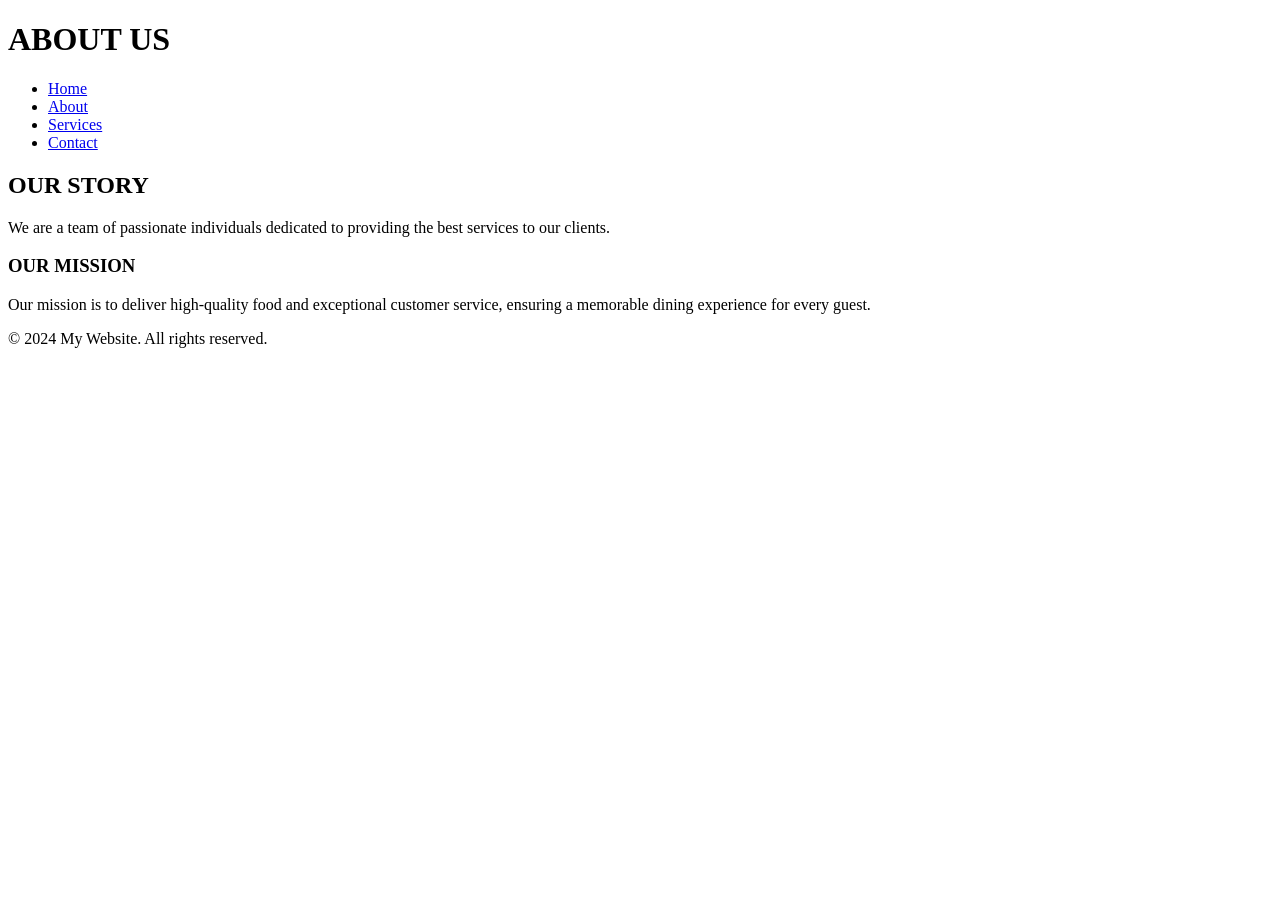
==== about.html @ 9de6d56f "created 3 folders ( about.html, contact.html, foods.html ) and style.css" ====
<!DOCTYPE html>
<html>
    <head>
        <title>About</title>
        <link rel="stylesheet" href="style.css">
    </head>

    <body>
        <header>
            <h1>ABOUT US</h1>
        </header>
    </body>

    <nav>
        <ul>
            <li><a href="index.html">Home</a></li>
            <li><a href="about.html">About</a></li>
            <li><a href="foods.html">Services</a></li>
            <li><a href="contact.html">Contact</a></li>
        </ul>
    </nav>

    <section>
            <h2>OUR STORY</h2>
            <p>We are a team of passionate individuals dedicated to providing the best services to our clients.</p>
    

    <h3>OUR MISSION</h3>
        <p>Our mission is to deliver high-quality food and exceptional customer service,
         ensuring a memorable dining experience for every guest.</p>

        
    </section>

    <footer>
            <p>&copy; 2024 My Website. All rights reserved.</p>
        </footer>
    
    
</body>
</html>
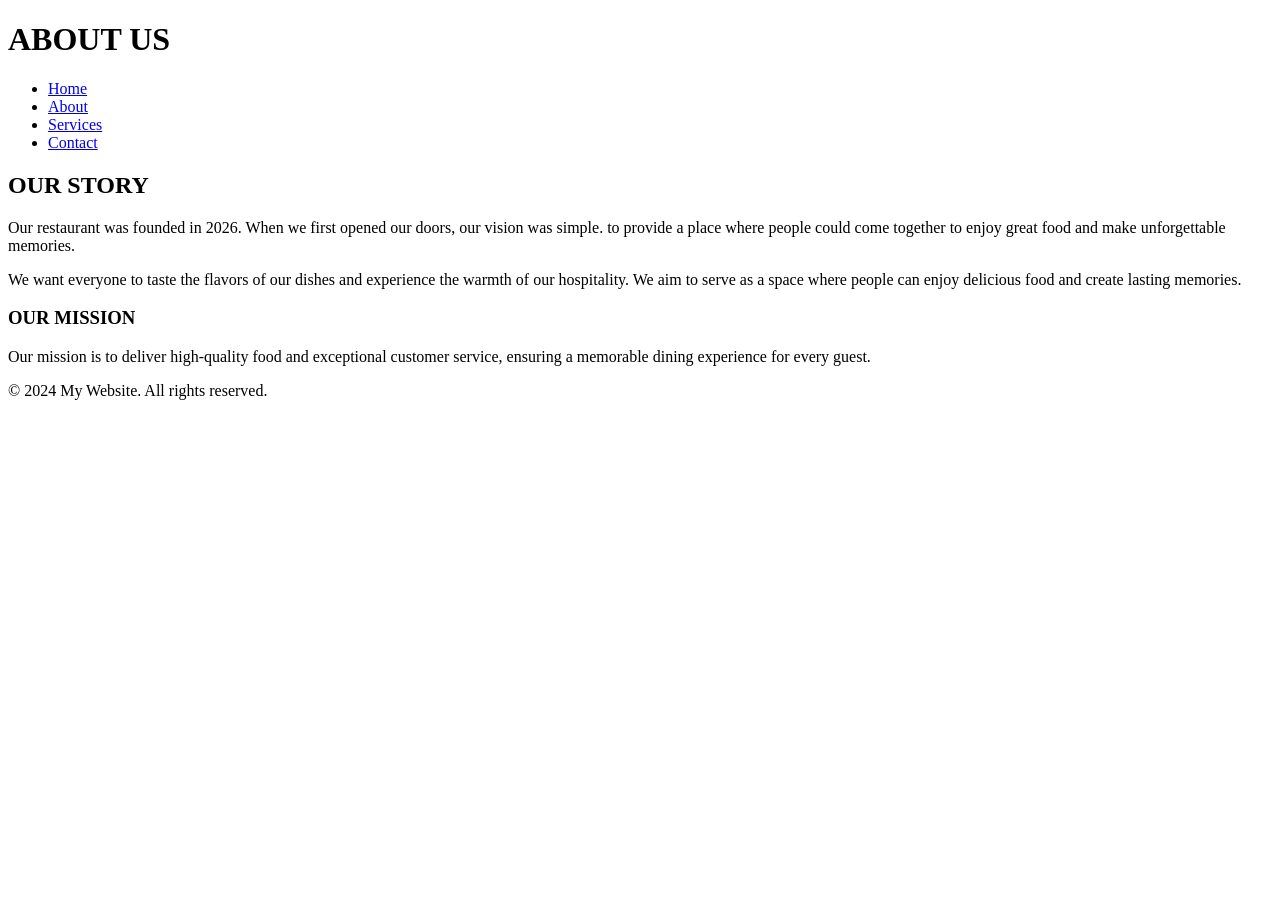
==== commit 76c85ee5: "Added codes to all of them, created the body and added little information." ====
--- a/about.html
+++ b/about.html
@@ -22,8 +22,16 @@
 
     <section>
             <h2>OUR STORY</h2>
-            <p>We are a team of passionate individuals dedicated to providing the best services to our clients.</p>
-    
+             
+            <p>Our restaurant was founded in 2026. When we first opened our doors, our vision was simple.
+               to provide a place where people could come together to enjoy great food and make unforgettable memories.
+            </p>
+            
+            <p>We want everyone to taste the 
+               flavors of our dishes and experience the warmth of our hospitality.
+               We aim to serve as a space where people can enjoy delicious 
+               food and create lasting memories.
+            </p>
 
     <h3>OUR MISSION</h3>
         <p>Our mission is to deliver high-quality food and exceptional customer service,
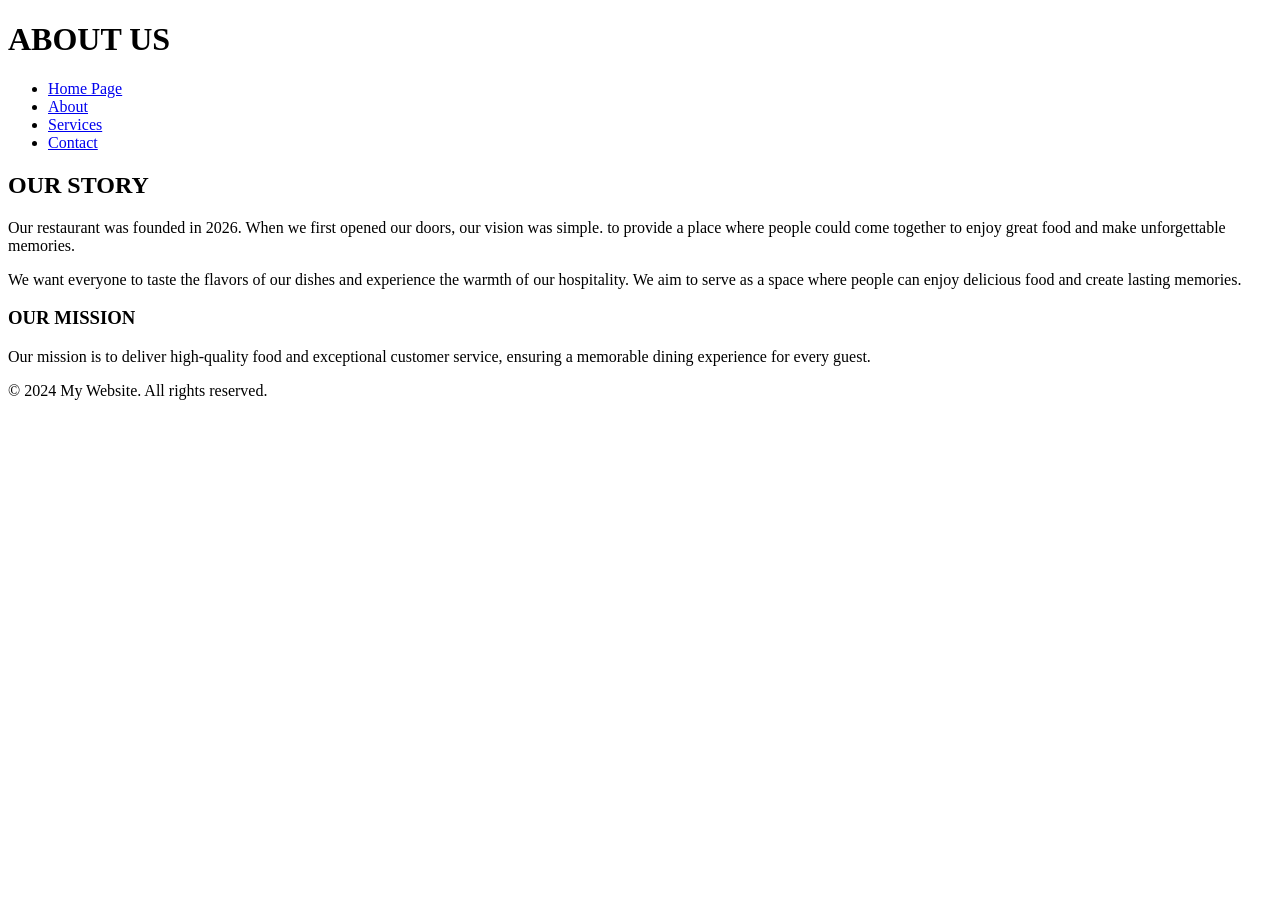
==== commit 14249b42: "teacher checkup 1" ====
--- a/about.html
+++ b/about.html
@@ -13,7 +13,7 @@
 
     <nav>
         <ul>
-            <li><a href="index.html">Home</a></li>
+            <li><a href="index.html">Home Page</a></li>
             <li><a href="about.html">About</a></li>
             <li><a href="foods.html">Services</a></li>
             <li><a href="contact.html">Contact</a></li>
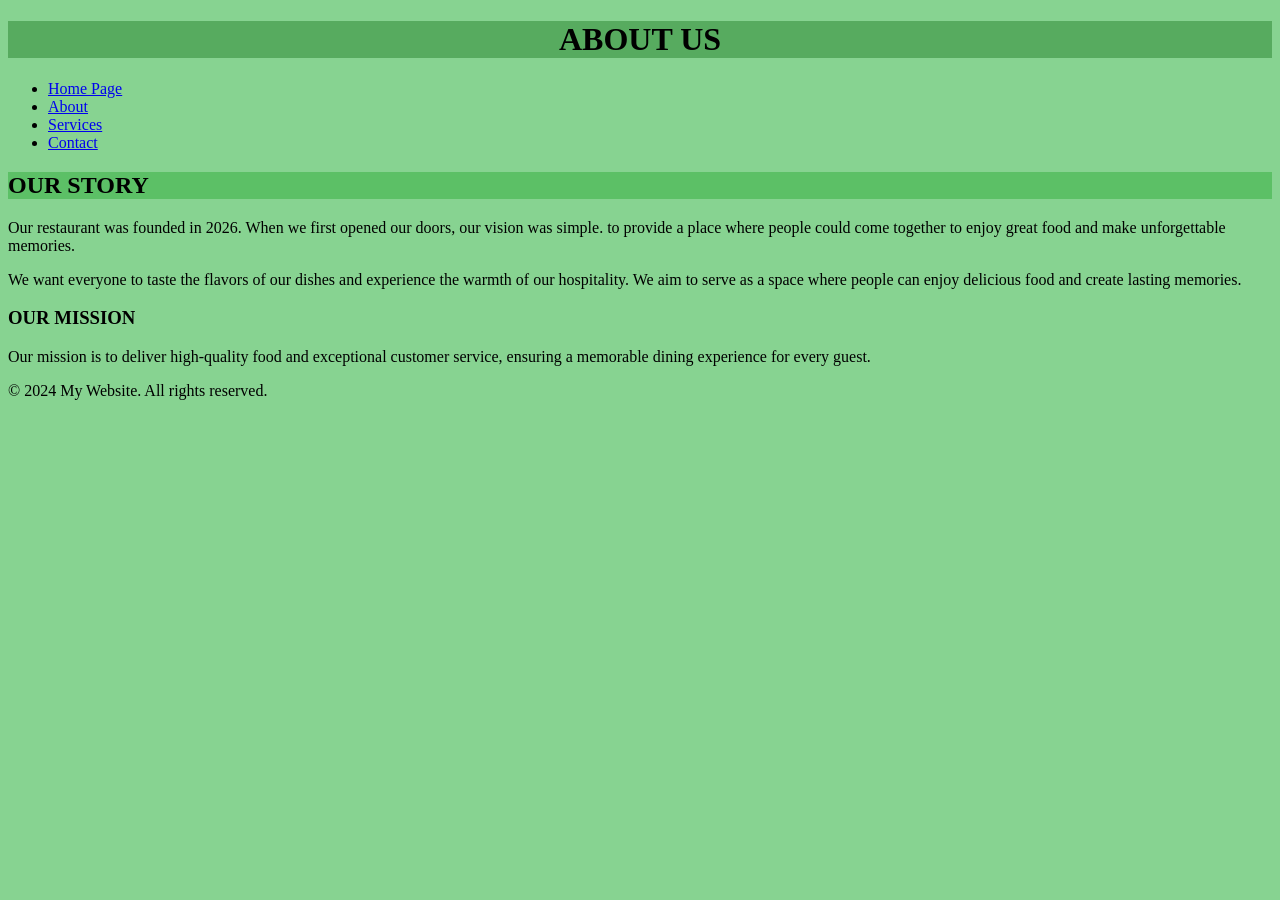
==== commit f535365a: "changed from food to services" ====
--- a/about.html
+++ b/about.html
@@ -15,7 +15,7 @@
         <ul>
             <li><a href="index.html">Home Page</a></li>
             <li><a href="about.html">About</a></li>
-            <li><a href="foods.html">Services</a></li>
+            <li><a href="services.html">Services</a></li>
             <li><a href="contact.html">Contact</a></li>
         </ul>
     </nav>
--- a/style.css
+++ b/style.css
@@ -0,0 +1,47 @@
+body {
+    background-color:rgb(135, 211, 145); 
+}
+header {
+    background-color:rgb(87, 171, 95);
+    color: rgb(0, 0, 0);
+    text-align: center;
+    padding: 0;px;
+}
+
+h2 {
+    background-color:rgb(92, 192, 102);
+    color: rgb(0, 0, 0);
+}
+
+
+
+
+
+
+
+
+
+
+
+
+
+
+
+
+@media screen and (max-width: 992px) {
+    header {
+        background-color:rgb(87, 171, 95);
+    }
+    header h1 {
+        font-size: 100px;
+    }
+}
+
+@media screen and (max-width: 600px) {
+    header {
+        background-color:rgb(87, 171, 95);
+    }
+    header h1 {
+        font-size: 50px;
+    }
+}
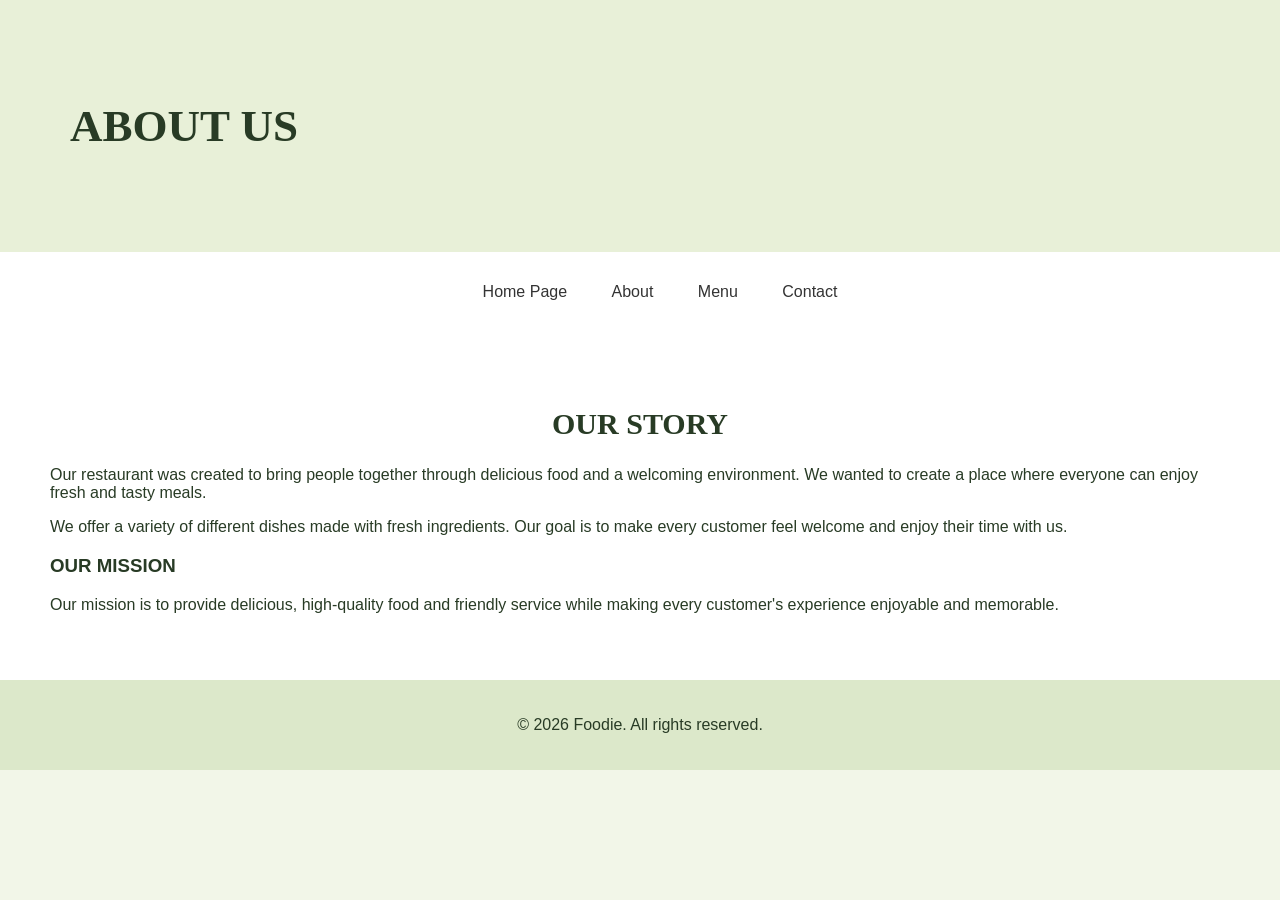
==== commit 2aa3aea8: "Deleted and added things to organise website better." ====
--- a/about.html
+++ b/about.html
@@ -6,44 +6,53 @@
     </head>
 
     <body>
+
         <header>
             <h1>ABOUT US</h1>
         </header>
-    </body>
 
-    <nav>
-        <ul>
-            <li><a href="index.html">Home Page</a></li>
-            <li><a href="about.html">About</a></li>
-            <li><a href="services.html">Services</a></li>
-            <li><a href="contact.html">Contact</a></li>
-        </ul>
-    </nav>
 
-    <section>
+        <nav>
+            <ul>
+                <li><a href="index.html">Home Page</a></li>
+                <li><a href="about.html">About</a></li>
+                <li><a href="menu.html">Menu</a></li>
+                <li><a href="contact.html">Contact</a></li>
+            </ul>
+        </nav>
+
+
+        <section>
+
             <h2>OUR STORY</h2>
-             
-            <p>Our restaurant was founded in 2026. When we first opened our doors, our vision was simple.
-               to provide a place where people could come together to enjoy great food and make unforgettable memories.
-            </p>
-            
-            <p>We want everyone to taste the 
-               flavors of our dishes and experience the warmth of our hospitality.
-               We aim to serve as a space where people can enjoy delicious 
-               food and create lasting memories.
+
+            <p>
+                Our restaurant was created to bring people together through
+                delicious food and a welcoming environment. We wanted to
+                create a place where everyone can enjoy fresh and tasty meals.
             </p>
 
-    <h3>OUR MISSION</h3>
-        <p>Our mission is to deliver high-quality food and exceptional customer service,
-         ensuring a memorable dining experience for every guest.</p>
+            <p>
+                We offer a variety of different dishes made with fresh
+                ingredients. Our goal is to make every customer feel welcome
+                and enjoy their time with us.
+            </p>
 
-        
-    </section>
 
-    <footer>
-            <p>&copy; 2024 My Website. All rights reserved.</p>
+            <h3>OUR MISSION</h3>
+
+            <p>
+                Our mission is to provide delicious, high-quality food and
+                friendly service while making every customer's experience
+                enjoyable and memorable.
+            </p>
+
+        </section>
+
+
+        <footer>
+            <p>&copy; 2026 Foodie. All rights reserved.</p>
         </footer>
-    
-    
-</body>
-</html>
+
+    </body>
+</html>
--- a/style.css
+++ b/style.css
@@ -1,47 +1,119 @@
 body {
-    background-color:rgb(135, 211, 145); 
-}
-header {
-    background-color:rgb(87, 171, 95);
-    color: rgb(0, 0, 0);
-    text-align: center;
-    padding: 0;px;
-}
-
-h2 {
-    background-color:rgb(92, 192, 102);
-    color: rgb(0, 0, 0);
+    margin: 0;
+    font-family: Arial;
+    background-color: #f2f6e8;
+    color: #283b25;
 }
 
 
+header {
+    padding: 70px;
+    text-align: left;
+    background-color: #e8f0d8;
+}
+
+header h1 {
+    font-family: Georgia;
+    font-size: 45px;
+}
+
+header p {
+    color: #666;
+    width: 400px;
+}
+
+button {
+    background-color: #47723a;
+    color: white;
+    border: none;
+    padding: 10px 20px;
+    border-radius: 20px;
+}
 
 
+nav {
+    background-color: white;
+    padding: 15px;
+}
+
+nav ul {
+    list-style-type: none;
+    text-align: center;
+}
+
+nav li {
+    display: inline;
+    margin: 20px;
+}
+
+nav a {
+    text-decoration: none;
+    color: #333;
+}
 
 
+section {
+    padding: 50px;
+    background-color: white;
+}
+
+section h2 {
+    text-align: center;
+    font-family: Georgia;
+    font-size: 30px;
+}
 
 
+.food {
+    display: flex;
+    justify-content: space-around;
+}
 
 
+.food-item {
+    background-color: #f1f5e5;
+    width: 28%;
+    padding: 15px;
+    text-align: center;
+    border-radius: 15px;
+}
 
 
+.food-item img {
+    width: 100%;
+    height: 150px;
+    object-fit: cover;
+    border-radius: 10px;
+}
 
 
+.food-item p {
+    color: #666;
+    font-size: 14px;
+}
 
 
-@media screen and (max-width: 992px) {
-    header {
-        background-color:rgb(87, 171, 95);
-    }
-    header h1 {
-        font-size: 100px;
-    }
+.last {
+    display: flex;
+    justify-content: space-around;
+    align-items: center;
+    background-color: #edf3df;
 }
 
-@media screen and (max-width: 600px) {
-    header {
-        background-color:rgb(87, 171, 95);
-    }
-    header h1 {
-        font-size: 50px;
-    }
+
+.last div {
+    width: 40%;
+}
+
+
+.last img {
+    width: 40%;
+    border-radius: 20px;
+}
+
+
+footer {
+    text-align: center;
+    padding: 20px;
+    background-color: #dce8ca;
 }
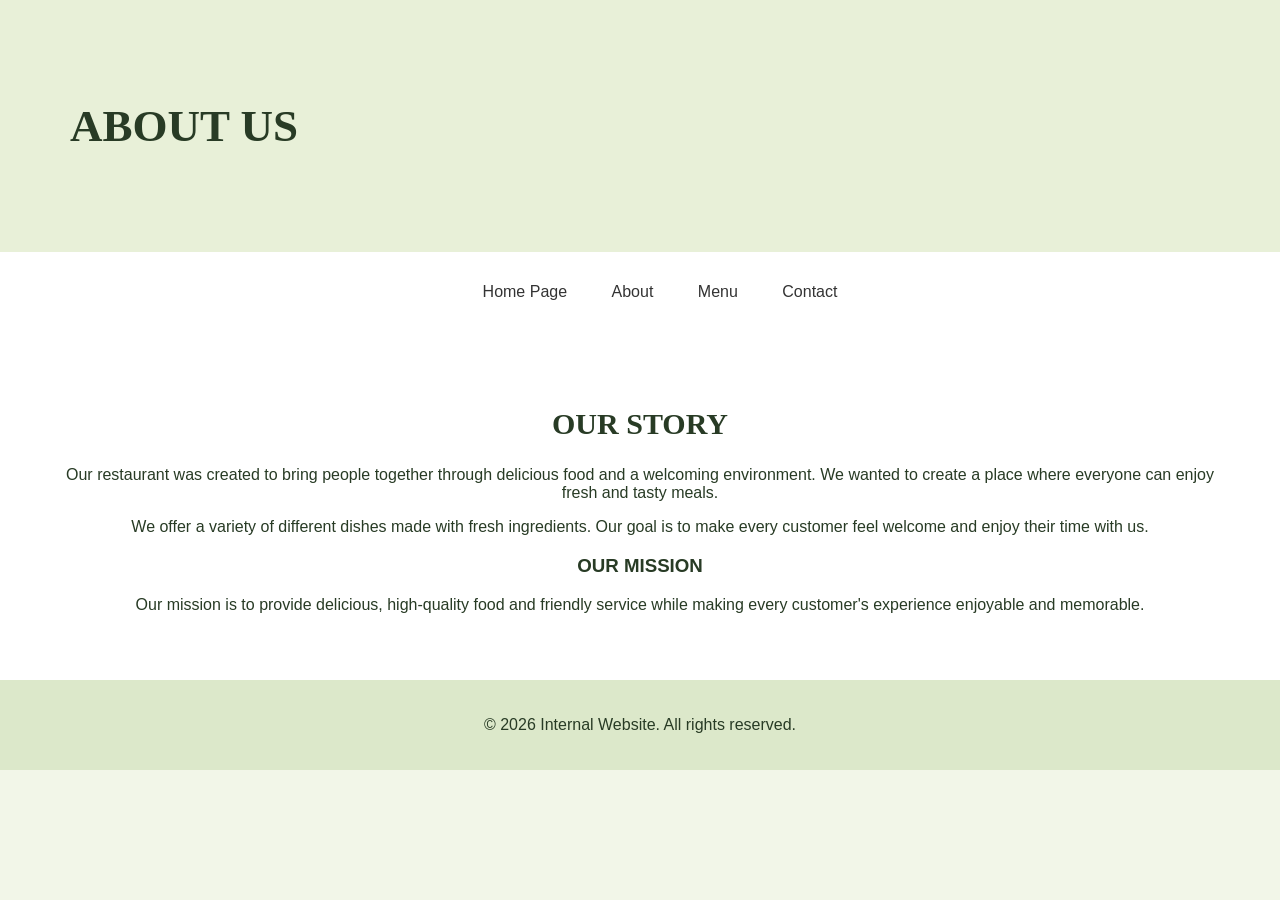
==== commit 5542ad6e: "changed foodie to internal website" ====
--- a/about.html
+++ b/about.html
@@ -51,7 +51,7 @@
 
 
         <footer>
-            <p>&copy; 2026 Foodie. All rights reserved.</p>
+            <p>&copy; 2026 Internal Website. All rights reserved.</p>
         </footer>
 
     </body>
--- a/style.css
+++ b/style.css
@@ -116,4 +116,18 @@
     text-align: center;
     padding: 20px;
     background-color: #dce8ca;
-}+}
+section {
+    text-align: center;
+}
+
+section button {
+    display: block;
+    margin: 10px auto;
+}
+.food-item img {
+    width: 300px;
+    height: 180px;
+    object-fit: cover;
+}
+
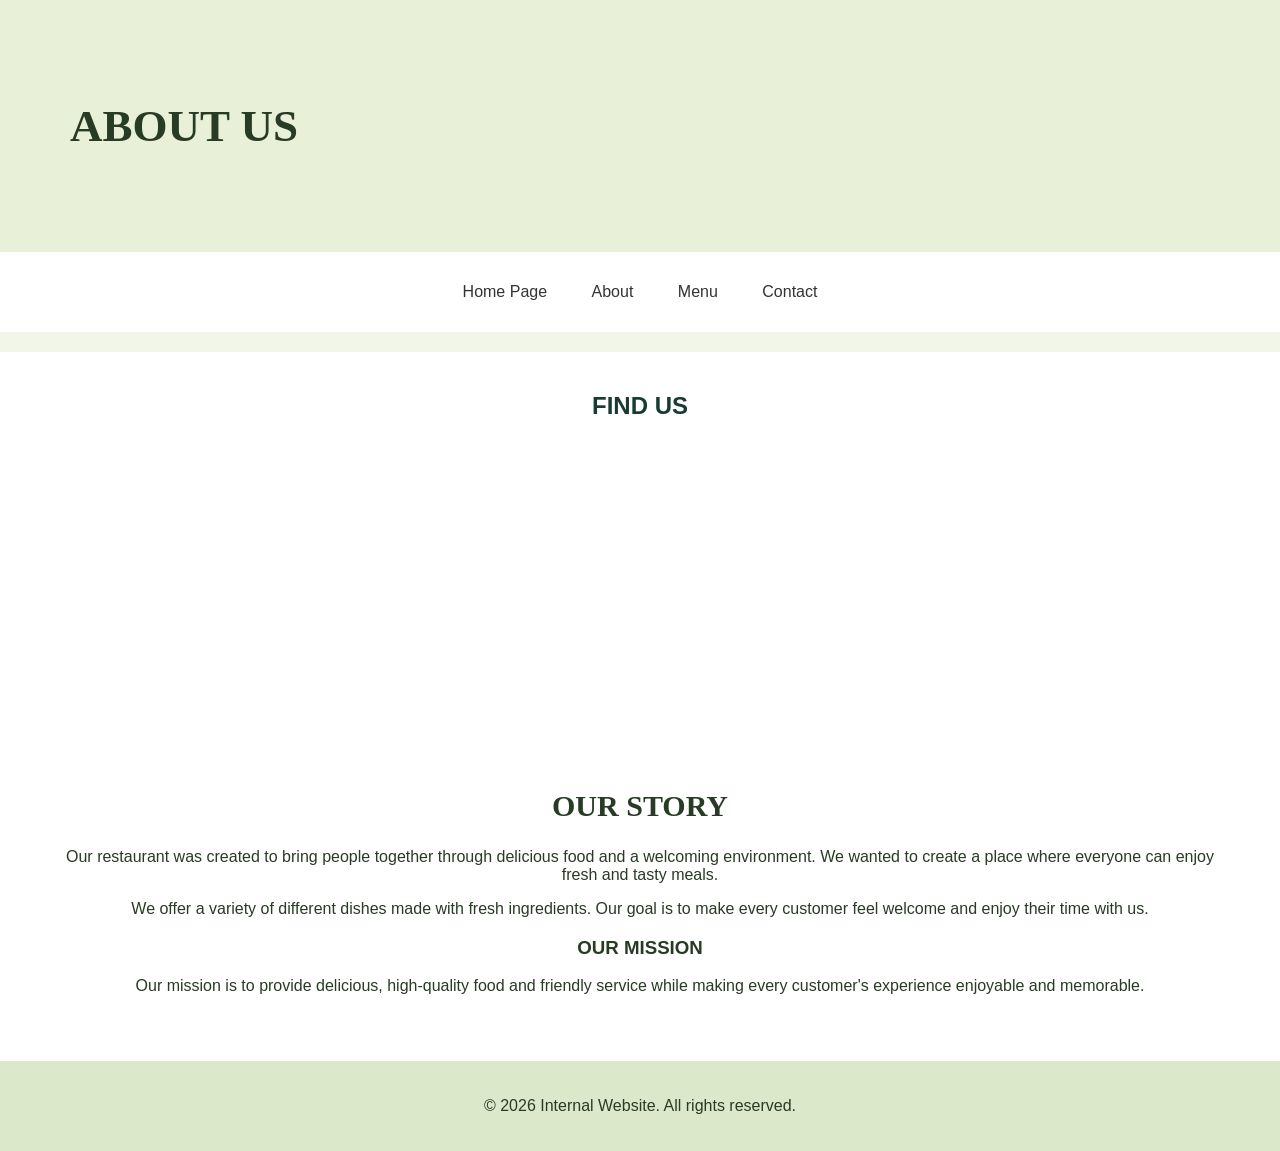
==== commit eeb7810a: "added location" ====
--- a/about.html
+++ b/about.html
@@ -21,6 +21,17 @@
             </ul>
         </nav>
 
+    <div class="location">
+        <h2>FIND US</h2>
+            <iframe
+                src="https://www.google.com/maps/embed?pb=!1m18!1m12!1m3!1d3187.7504927594605!2d174.9184632!3d-36.9680154!2m3!1f0!2f0!3f0!3m2!1i1024!2i768!4f13.1!3m3!1m2!1s0x6d0d4ce7146b1303%3A0xb85945b1fffdfa5b!2sOrmiston%20Senior%20College!5e0!3m2!1sen!2snz!4v1792319939931!5m2!1sen!2snz"
+                width="80%"
+                height="250"
+                style="border:0;"
+                allowfullscreen
+                loading="lazy">
+            </iframe>
+    </div>
 
         <section>
 
@@ -49,7 +60,6 @@
 
         </section>
 
-
         <footer>
             <p>&copy; 2026 Internal Website. All rights reserved.</p>
         </footer>
--- a/style.css
+++ b/style.css
@@ -1,10 +1,19 @@
+
 body {
     margin: 0;
-    font-family: Arial;
+    font-family: Arial, sans-serif;
     background-color: #f2f6e8;
     color: #283b25;
-}
-
+    font-size: 16px;
+}
+
+img {
+    transition: transform 0.3s ease;
+}
+
+img:hover {
+    transform: scale(1.05);
+}
 
 header {
     padding: 70px;
@@ -13,13 +22,14 @@
 }
 
 header h1 {
-    font-family: Georgia;
+    font-family: Georgia, serif;
     font-size: 45px;
 }
 
 header p {
     color: #666;
     width: 400px;
+    max-width: 100%;
 }
 
 button {
@@ -28,8 +38,12 @@
     border: none;
     padding: 10px 20px;
     border-radius: 20px;
-}
-
+    cursor: pointer;
+}
+
+button:hover {
+    background-color: #183b32;
+}
 
 nav {
     background-color: white;
@@ -39,6 +53,7 @@
 nav ul {
     list-style-type: none;
     text-align: center;
+    padding: 0;
 }
 
 nav li {
@@ -51,47 +66,116 @@
     color: #333;
 }
 
-
 section {
     padding: 50px;
     background-color: white;
+    text-align: center;
+    box-sizing: border-box;
 }
 
 section h2 {
     text-align: center;
-    font-family: Georgia;
+    font-family: Georgia, serif;
     font-size: 30px;
 }
 
-
-.food {
-    display: flex;
-    justify-content: space-around;
-}
-
-
-.food-item {
-    background-color: #f1f5e5;
-    width: 28%;
-    padding: 15px;
-    text-align: center;
-    border-radius: 15px;
-}
-
-
-.food-item img {
+section button {
+    display: block;
+    margin: 10px auto;
+}
+
+footer {
+    text-align: center;
+    padding: 20px;
+    background-color: #dce8ca;
+}
+
+/* Food page */
+
+body.food-page {
+    font-family: Arial, sans-serif;
+    background-color: white;
+    color: #183b32;
+}
+
+body.food-page h1 {
+    text-align: center;
+    font-family: Georgia, serif;
+    font-size: 36px;
+    margin-bottom: 30px;
+}
+
+body.food-page .food {
+    display: grid;
+    grid-template-columns: repeat(4, minmax(0, 1fr));
+    gap: 25px;
+    padding: 0 6px;
+}
+
+body.food-page .food-item {
+    background-color: #f0f4e4;
+    border-radius: 18px;
+    padding: 18px;
+    text-align: center;
+    box-sizing: border-box;
+    min-width: 0;
+}
+
+body.food-page .food-item img {
     width: 100%;
-    height: 150px;
+    height: 180px;
     object-fit: cover;
-    border-radius: 10px;
-}
-
-
-.food-item p {
-    color: #666;
-    font-size: 14px;
-}
-
+    border-radius: 12px;
+}
+
+body.food-page .food-item img:hover {
+    transform: scale(1.05);
+}
+
+body.food-page .food-item h3 {
+    font-family: Arial, sans-serif;
+    font-size: 23px;
+    color: #183b32;
+    overflow-wrap: anywhere;
+}
+
+body.food-page .food-item p {
+    font-family: Arial, sans-serif;
+    font-size: 16px;
+    color: #555;
+    line-height: 1.4;
+    overflow-wrap: anywhere;
+}
+
+/* Index page food cards */
+
+body:not(.food-page):not(.dessert-page):not(.drinks-page) .food {
+    display: grid;
+    grid-template-columns: repeat(3, minmax(0, 1fr));
+    gap: 20px;
+    width: 100%;
+    box-sizing: border-box;
+}
+
+body:not(.food-page):not(.dessert-page):not(.drinks-page) .food-item {
+    min-width: 0;
+    box-sizing: border-box;
+    overflow: hidden;
+}
+
+body:not(.food-page):not(.dessert-page):not(.drinks-page) .food-item img {
+    display: block;
+    width: 100%;
+    max-width: 100%;
+    height: 220px;
+    object-fit: cover;
+}
+
+body:not(.food-page):not(.dessert-page):not(.drinks-page) .food-item img:hover {
+    transform: scale(1.03);
+}
+
+/* Last section on the home page */
 
 .last {
     display: flex;
@@ -100,34 +184,462 @@
     background-color: #edf3df;
 }
 
-
 .last div {
     width: 40%;
 }
-
 
 .last img {
     width: 40%;
     border-radius: 20px;
 }
 
-
-footer {
+/* Dessert page */
+
+body.dessert-page {
+    font-family: Arial, sans-serif;
+    background-color: white;
+    color: #183b32;
+}
+
+body.dessert-page h1 {
+    text-align: center;
+    font-family: Georgia, serif;
+    font-size: 36px;
+    margin-bottom: 30px;
+}
+
+body.dessert-page .dessert {
+    display: grid;
+    grid-template-columns: repeat(4, minmax(0, 1fr));
+    gap: 25px;
+    padding: 0 6px;
+}
+
+body.dessert-page .dessert-item {
+    background-color: #f0f4e4;
+    border-radius: 18px;
+    padding: 18px;
+    text-align: center;
+    box-sizing: border-box;
+    min-width: 0;
+}
+
+body.dessert-page .dessert-item img {
+    width: 80%;
+    height: 225px;
+    object-fit: cover;
+    border-radius: 12px;
+}
+
+body.dessert-page .dessert-item h3 {
+    font-family: Arial, sans-serif;
+    font-size: 23px;
+    color: #183b32;
+}
+
+body.dessert-page .dessert-item p {
+    font-family: Arial, sans-serif;
+    font-size: 16px;
+    color: #555;
+    line-height: 1.4;
+}
+
+/* Drinks page */
+
+body.drinks-page {
+    font-family: Arial, sans-serif;
+    background-color: white;
+    color: #183b32;
+}
+
+body.drinks-page h1 {
+    text-align: center;
+    font-family: Georgia, serif;
+    font-size: 36px;
+    margin-bottom: 30px;
+}
+
+body.drinks-page .drinks {
+    display: grid;
+    grid-template-columns: repeat(4, minmax(0, 1fr));
+    gap: 25px;
+    padding: 0 6px;
+}
+
+body.drinks-page .drinks-item {
+    background-color: #f0f4e4;
+    border-radius: 18px;
+    padding: 18px;
+    text-align: center;
+    box-sizing: border-box;
+    min-width: 0;
+    transition: transform 0.3s ease;
+}
+
+body.drinks-page .drinks-item img {
+    width: 80%;
+    height: 225px;
+    object-fit: cover;
+    border-radius: 12px;
+}
+
+body.drinks-page .drinks-item img:hover {
+    transform: scale(1.05);
+}
+
+body.drinks-page .drinks-item h3 {
+    font-family: Arial, sans-serif;
+    font-size: 23px;
+    color: #183b32;
+}
+
+body.drinks-page .drinks-item p {
+    font-family: Arial, sans-serif;
+    font-size: 16px;
+    color: #555;
+    line-height: 1.4;
+}
+
+/* Location section */
+
+.location {
+    background-color: white;
     text-align: center;
     padding: 20px;
-    background-color: #dce8ca;
-}
-section {
-    text-align: center;
-}
-
-section button {
-    display: block;
-    margin: 10px auto;
-}
-.food-item img {
-    width: 300px;
-    height: 180px;
-    object-fit: cover;
-}
-
+    margin-top: 20px;
+}
+
+.location h2 {
+    color: #183b32;
+}
+
+.location iframe {
+    max-width: 100%;
+}
+
+/* Opening Hours and Book a Table */
+
+.contact-boxes {
+    display: flex;
+    justify-content: center;
+    align-items: stretch;
+    gap: 30px;
+    padding: 30px;
+    background-color: white;
+}
+
+.contact-boxes .booking-section,
+.contact-boxes .opening-hours {
+    flex: 1;
+    max-width: 450px;
+    min-width: 0;
+    margin: 0;
+    padding: 25px;
+    box-sizing: border-box;
+    background-color: white;
+    border: none;
+    border-radius: 0;
+    text-align: center;
+}
+
+.contact-boxes h2 {
+    color: #183b32;
+    margin-top: 0;
+}
+
+.contact-boxes p {
+    color: #283b25;
+    line-height: 1.6;
+}
+
+.contact-boxes input,
+.contact-boxes select,
+.contact-boxes textarea {
+    width: 90%;
+    padding: 10px;
+    margin: 5px 0 15px;
+    border: 1px solid #9aaa87;
+    border-radius: 5px;
+    box-sizing: border-box;
+    font-family: Arial, sans-serif;
+}
+
+.contact-boxes button {
+    cursor: pointer;
+}
+
+.contact-boxes button:hover {
+    background-color: #183b32;
+}
+
+.contact-boxes .confirmation {
+    margin-top: 15px;
+    color: #183b32;
+    font-weight: bold;
+}
+
+/* Contact form */
+
+.contact-section {
+    background-color: white;
+    padding: 35px 20px;
+}
+
+.contact-section h2 {
+    color: #183b32;
+}
+
+.contact-section input,
+.contact-section textarea {
+    width: 280px;
+    max-width: 90%;
+    padding: 10px;
+    margin: 5px 0 12px;
+    border: 1px solid #9aaa87;
+    border-radius: 6px;
+    font-family: Arial, sans-serif;
+    box-sizing: border-box;
+}
+
+.contact-section textarea {
+    height: 120px;
+}
+
+.contact-section button {
+    font-size: 16px;
+    margin-top: 10px;
+}
+
+/* Tables, if used */
+
+table {
+    width: 80%;
+    max-width: 600px;
+    margin: 20px auto;
+    border-collapse: collapse;
+    background-color: white;
+}
+
+th {
+    background-color: #e8f0d8;
+    color: #183b32;
+}
+
+th, td {
+    padding: 15px;
+    border: 1px solid #dce8ca;
+    text-align: center;
+}
+
+/* Tablet screens */
+
+@media screen and (min-width: 768px) {
+    .container {
+        display: flex;
+        justify-content: space-between;
+    }
+}
+
+/* Desktop screens */
+
+@media screen and (min-width: 1024px) {
+    body {
+        max-width: 1400px;
+        margin: 0 auto;
+    }
+}
+
+/* Phone screens */
+
+@media screen and (max-width: 600px) {
+    header {
+        padding: 30px 20px;
+    }
+
+    header h1 {
+        font-size: 34px;
+    }
+
+    header p {
+        width: auto;
+    }
+
+    nav li {
+        margin: 8px;
+    }
+
+    section {
+        padding: 30px 15px;
+    }
+
+    section h2 {
+        font-size: 25px;
+    }
+
+    /* Home page food cards */
+
+    body:not(.food-page):not(.dessert-page):not(.drinks-page) .food {
+        grid-template-columns: 1fr;
+        gap: 16px;
+    }
+
+    body:not(.food-page):not(.dessert-page):not(.drinks-page) .food-item img {
+        height: 200px;
+    }
+
+    /* Food page */
+
+    body.food-page .food {
+        grid-template-columns: repeat(2, minmax(0, 1fr));
+        gap: 12px;
+        padding: 0;
+    }
+
+    body.food-page .food-item {
+        padding: 10px;
+    }
+
+    body.food-page .food-item img {
+        width: 100%;
+        height: 160px;
+    }
+
+    body.food-page .food-item h3 {
+        font-size: 18px;
+    }
+
+    body.food-page .food-item p {
+        font-size: 14px;
+    }
+
+    /* Dessert page */
+
+    body.dessert-page .dessert {
+        grid-template-columns: repeat(2, minmax(0, 1fr));
+        gap: 12px;
+        padding: 0;
+    }
+
+    body.dessert-page .dessert-item {
+        padding: 10px;
+    }
+
+    body.dessert-page .dessert-item img {
+        width: 100%;
+        height: 160px;
+    }
+
+    body.dessert-page .dessert-item h3 {
+        font-size: 18px;
+        overflow-wrap: anywhere;
+    }
+
+    body.dessert-page .dessert-item p {
+        font-size: 14px;
+        overflow-wrap: anywhere;
+    }
+
+    /* Drinks page */
+
+    body.drinks-page .drinks {
+        grid-template-columns: repeat(2, minmax(0, 1fr));
+        gap: 12px;
+        padding: 0;
+    }
+
+    body.drinks-page .drinks-item {
+        padding: 10px;
+    }
+
+    body.drinks-page .drinks-item img {
+        width: 100%;
+        height: 160px;
+    }
+
+    body.drinks-page .drinks-item h3 {
+        font-size: 18px;
+        overflow-wrap: anywhere;
+    }
+
+    body.drinks-page .drinks-item p {
+        font-size: 14px;
+        overflow-wrap: anywhere;
+    }
+
+    /* Home page last section */
+
+    .last {
+        flex-direction: column;
+        text-align: center;
+        padding: 25px;
+        gap: 20px;
+    }
+
+    .last div {
+        width: 100%;
+    }
+
+    .last img {
+        width: 100%;
+        max-width: 350px;
+    }
+
+    /* Booking and opening hours stack on phones */
+
+    .contact-boxes {
+        flex-direction: column;
+        align-items: center;
+        padding: 15px;
+        gap: 20px;
+    }
+
+    .contact-boxes .booking-section,
+    .contact-boxes .opening-hours {
+        width: 100%;
+        max-width: 450px;
+        padding: 20px 10px;
+    }
+}
+
+
+/* Put Opening Hours and Book a Table side by side */
+.contact-boxes {
+    display: flex;
+    flex-direction: row;
+    align-items: flex-start;
+    justify-content: center;
+    gap: 30px;
+    background-color: white;
+    padding: 20px;
+}
+
+.contact-boxes .opening-hours,
+.contact-boxes .booking-section {
+    flex: 1;
+    width: 50%;
+    max-width: 500px;
+    margin: 0;
+    padding: 20px;
+    background-color: white;
+    border: none;
+    box-sizing: border-box;
+}
+
+/* Make the opening hours table fit its section */
+.contact-boxes .opening-hours table {
+    width: 100%;
+    margin: 20px auto;
+}
+
+@media screen and (max-width: 600px) {
+    .contact-boxes {
+        flex-direction: column;
+        align-items: center;
+    }
+
+    .contact-boxes .opening-hours,
+    .contact-boxes .booking-section {
+        width: 100%;
+    }
+}
+
